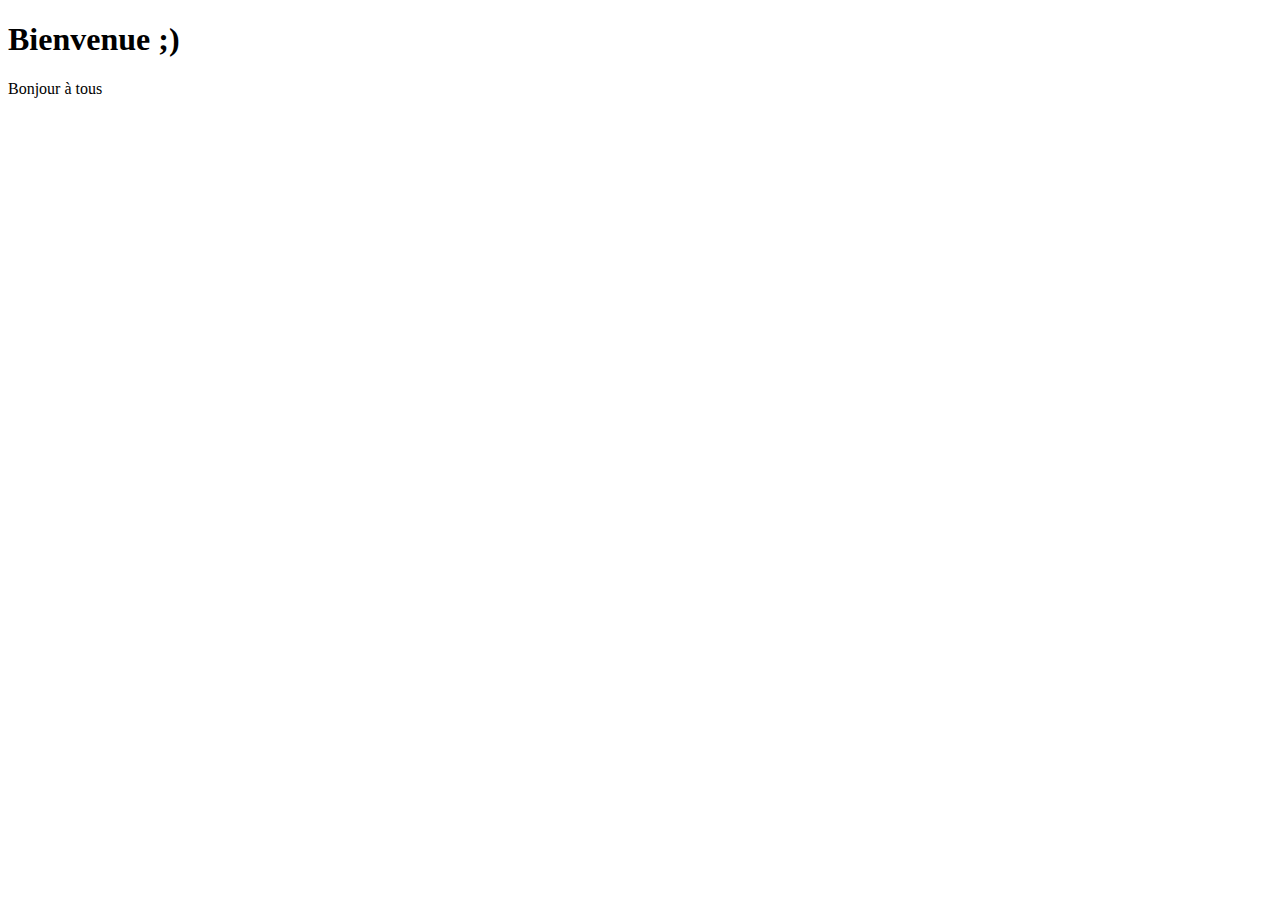
==== index.html @ 0313d39d "Rename hop.html to index.html" ====
<!DOCTYPE html>
<html lang="en">
<head>
    <meta charset="UTF-8">
    <meta http-equiv="X-UA-Compatible" content="IE=edge">
    <meta name="viewport" content="width=device-width, initial-scale=1.0">
    <title>Document</title>
</head>
<body>
    <h1>Bienvenue ;)</h1>
    Bonjour à tous
</body>
</html>
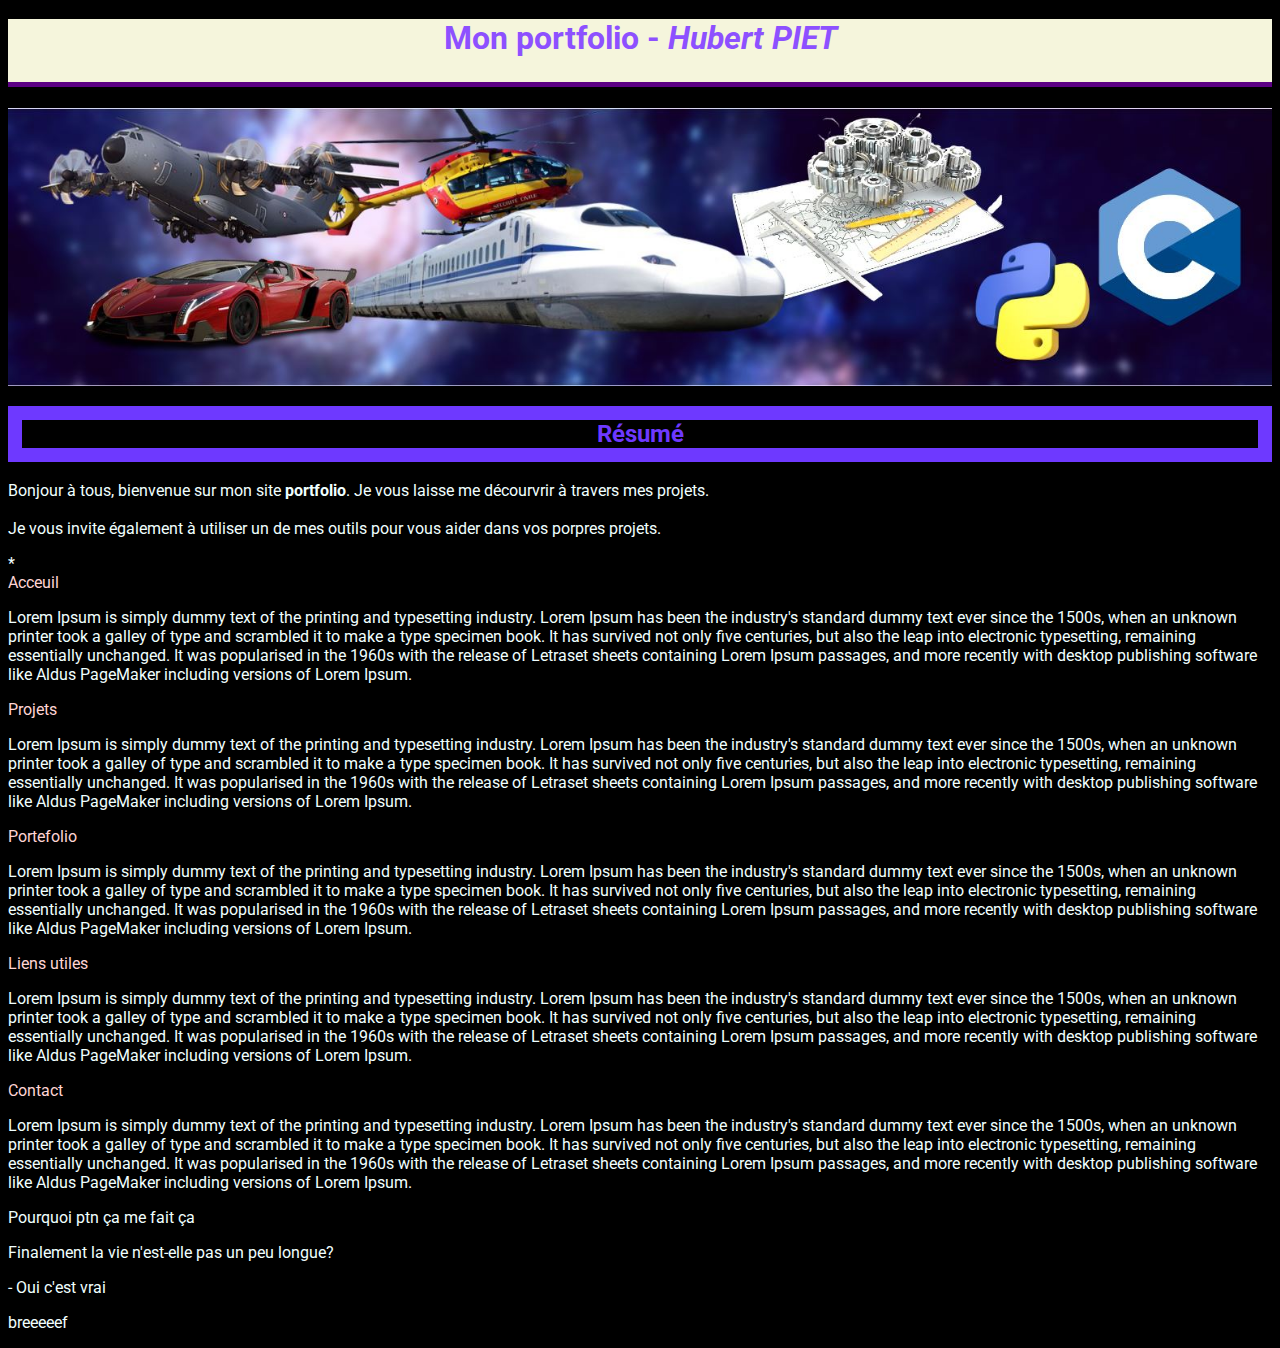
==== commit 777d6318: "Update index.html" ====
--- a/index.html
+++ b/index.html
@@ -1,13 +1,60 @@
-<!DOCTYPE html>
 <html lang="en">
+
+<!--En-tête-->
+
 <head>
-    <meta charset="UTF-8">
-    <meta http-equiv="X-UA-Compatible" content="IE=edge">
-    <meta name="viewport" content="width=device-width, initial-scale=1.0">
-    <title>Document</title>
+    <!-- Titre -->
+    <title>Hubert PIET</title>
+    <link rel="icon" type="image/png" href="Images/logo V.png">
+    
+    <!-- Lien avec css et javascript -->
+    <link rel="stylesheet" href="style.css">
+    <script src="main.js" defer></script>
+    
+    <link rel="preconnect" href="https://fonts.googleapis.com">
+    <link rel="preconnect" href="https://fonts.gstatic.com" crossorigin>
+    <link href="https://fonts.googleapis.com/css2?family=Roboto:ital,wght@0,400;1,500&display=swap" rel="stylesheet">
 </head>
+
+<!--______________________________________________________________________________-->
+<!--                               CONTENU PAGE                                   -->
+<!--______________________________________________________________________________-->
+
+
 <body>
-    <h1>Bienvenue ;)</h1>
-    Bonjour à tous
+    <h1> Mon portfolio - <i>Hubert PIET</i></h1>
+    
+    <div class="image"><img src="Images/en-tête.JPG">
+    </div>
+    
+    <h2>Résumé</h2>
+    <p>
+        Bonjour à tous, bienvenue sur mon site <b>portfolio</b>. Je vous laisse me décourvrir à travers mes projets.
+        <br>
+        <br>
+        Je vous invite également à utiliser un de mes outils pour vous aider dans vos porpres projets.
+    </p>*
+    
+    <div class="paragraphs">Acceuil</div>
+    <p>Lorem Ipsum is simply dummy text of the printing and typesetting industry. Lorem Ipsum has been the industry's standard dummy text ever since the 1500s, when an unknown printer took a galley of type and scrambled it to make a type specimen book. It has survived not only five centuries, but also the leap into electronic typesetting, remaining essentially unchanged. It was popularised in the 1960s with the release of Letraset sheets containing Lorem Ipsum passages, and more recently with desktop publishing software like Aldus PageMaker including versions of Lorem Ipsum.</p>
+    
+    <div class="paragraphs">Projets</div>
+    <p>Lorem Ipsum is simply dummy text of the printing and typesetting industry. Lorem Ipsum has been the industry's standard dummy text ever since the 1500s, when an unknown printer took a galley of type and scrambled it to make a type specimen book. It has survived not only five centuries, but also the leap into electronic typesetting, remaining essentially unchanged. It was popularised in the 1960s with the release of Letraset sheets containing Lorem Ipsum passages, and more recently with desktop publishing software like Aldus PageMaker including versions of Lorem Ipsum.</p>
+    
+    <div class="paragraphs">Portefolio</div>    
+    <p>Lorem Ipsum is simply dummy text of the printing and typesetting industry. Lorem Ipsum has been the industry's standard dummy text ever since the 1500s, when an unknown printer took a galley of type and scrambled it to make a type specimen book. It has survived not only five centuries, but also the leap into electronic typesetting, remaining essentially unchanged. It was popularised in the 1960s with the release of Letraset sheets containing Lorem Ipsum passages, and more recently with desktop publishing software like Aldus PageMaker including versions of Lorem Ipsum.</p>
+
+    <div class="paragraphs">Liens utiles</div>
+    <p>Lorem Ipsum is simply dummy text of the printing and typesetting industry. Lorem Ipsum has been the industry's standard dummy text ever since the 1500s, when an unknown printer took a galley of type and scrambled it to make a type specimen book. It has survived not only five centuries, but also the leap into electronic typesetting, remaining essentially unchanged. It was popularised in the 1960s with the release of Letraset sheets containing Lorem Ipsum passages, and more recently with desktop publishing software like Aldus PageMaker including versions of Lorem Ipsum.</p>
+
+    <div class="paragraphs">Contact</div>
+    <p>Lorem Ipsum is simply dummy text of the printing and typesetting industry. Lorem Ipsum has been the industry's standard dummy text ever since the 1500s, when an unknown printer took a galley of type and scrambled it to make a type specimen book. It has survived not only five centuries, but also the leap into electronic typesetting, remaining essentially unchanged. It was popularised in the 1960s with the release of Letraset sheets containing Lorem Ipsum passages, and more recently with desktop publishing software like Aldus PageMaker including versions of Lorem Ipsum.</p>
+
+    <div class="item" id="MonI">
+        <p class="item">Pourquoi ptn ça me fait ça</p>
+        <p class="item">Finalement la vie n'est-elle pas un peu longue?</p>
+        <p class="item">- Oui c'est vrai</p>
+        <p class="item">breeeeef</p>
+    </div>
 </body>
 </html>
--- a/style.css
+++ b/style.css
@@ -0,0 +1,43 @@
+html {
+    font-family: 'Roboto', sans-serif;
+    background-color: rgb(0, 0, 0);
+    color: azure;
+}
+
+h1 {
+    color: rgb(141, 80, 255);
+    text-align: center;
+    border-bottom: solid 4pt;
+    margin-top: 14pt;
+    border-color: rgb(92, 0, 132);
+    padding-bottom: 2%;
+    background-color: beige;
+}
+
+h2 {
+    text-align: center;
+    color :rgb(110, 57, 255);
+    border: solid 1ch;
+}
+
+h2:hover{
+    color :rgb(67, 17, 114);
+    cursor: pointer;
+}
+.paragraphs{
+    color:rgb(255, 212, 212);
+    font:bold
+}
+.paragraphs:hover{
+    color:rgb(175, 86, 148);
+    cursor: pointer;
+}
+
+.image {
+    max-width: 100%;
+}
+
+.image img{
+    max-width: 100%;
+    max-width: auto;
+}